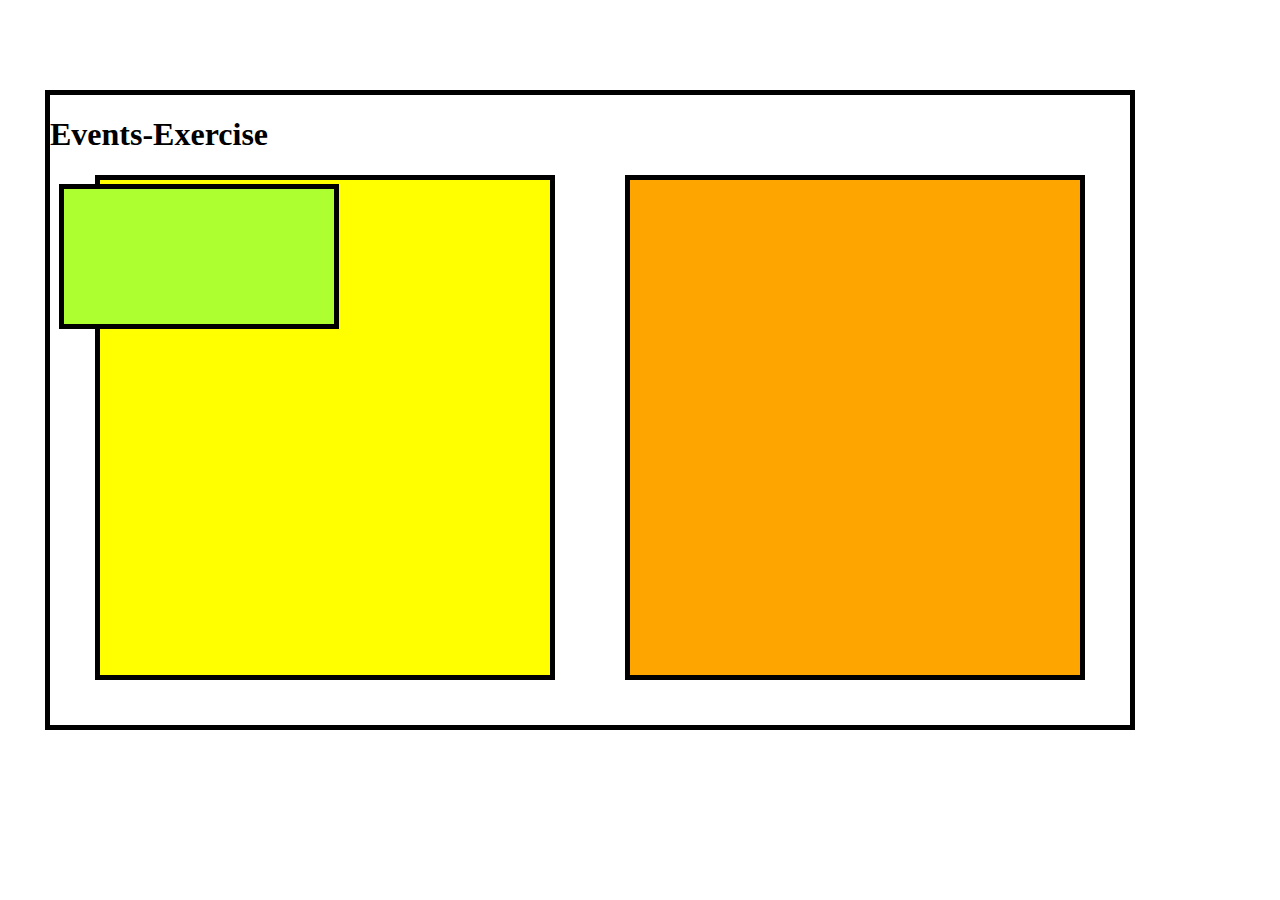
==== Aufgabe3/index.html @ 366c770c "aufgabe3" ====
<!DOCTYPE html>
<html>
<head>
    <meta charset='utf-8'>
    <meta http-equiv='X-UA-Compatible' content='IE=edge'>
    <title>Page Title</title>
    <meta name='viewport' content='width=device-width, initial-scale=1'>
    <link rel='stylesheet' type='text/css' media='screen' href='main.css'>
    <script src='main.js'></script>
</head>
<body>
    <div class="div3" id="div3">
        <h1> Events-Exercise</h1>
        <div class="div0" id="div0"></div>
        <div class="div1" id="div1"></div>
       <h3> <span id="span"></span></h3>
    </div>
</body>
</html>
---- Aufgabe3/main.css ----
.div3{
    border: thick solid black;
    height: 70vh;
    width: 120vh;
    margin: auto;
    left: 5vh;
    top: 10vh;
    position: absolute;
}

.div0{
    border: thick solid black;
    height: 55vh;
    width: 50vh;
    left: 5vh;
    position: absolute;
    background-color: yellow;
    text-align: center;
    
}

.div1{
    border: thick solid black;
    height: 55vh;
    width: 50vh;
    right: 5vh;
    position: absolute;
    background-color: orange;
}

#span{
    text-align: center;
    border: thick solid black;
    position: fixed;
    height: 15vh;
    width: 30vh;
    background-color: greenyellow;
    margin-top: 1vh;
    margin-left: 1vh;
}
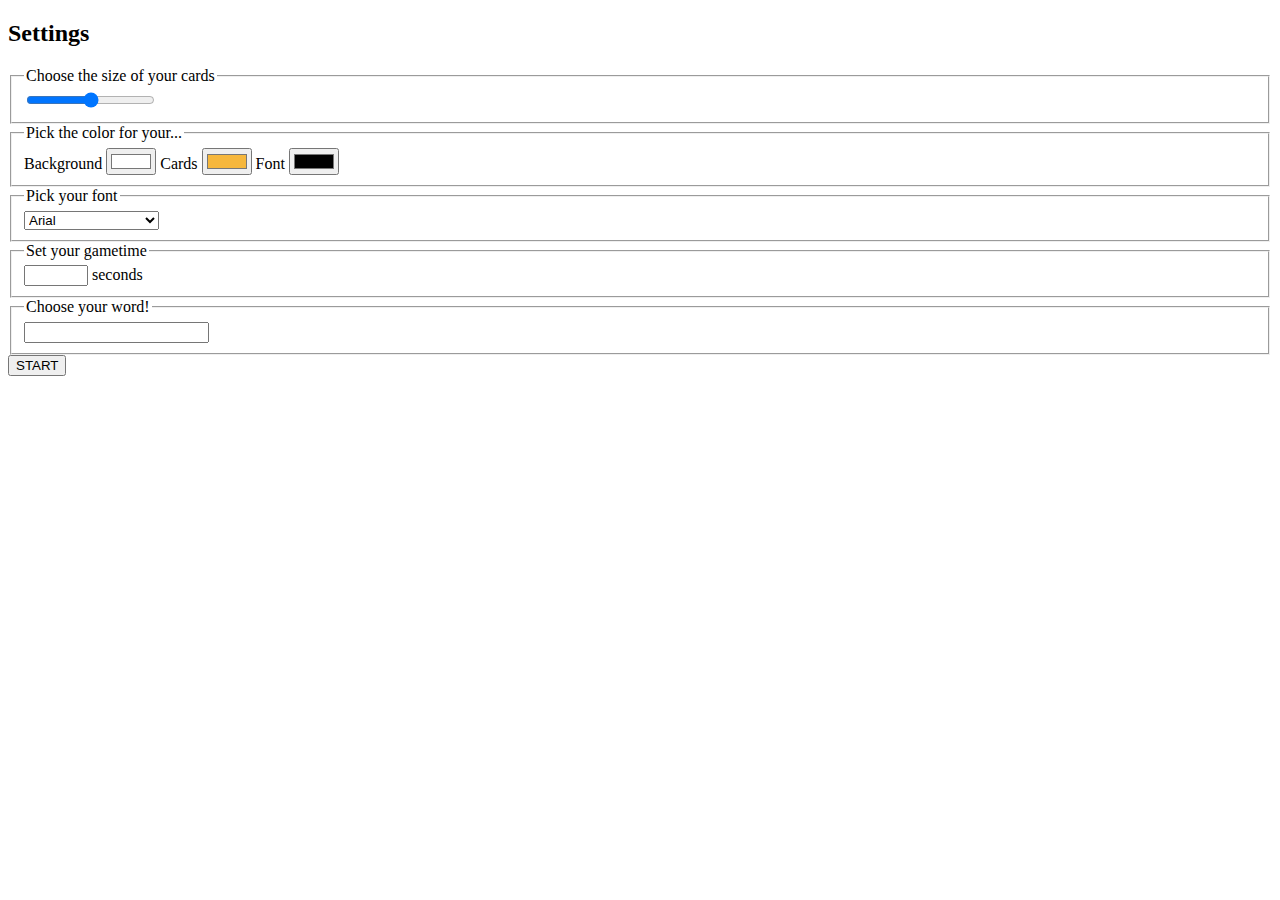
==== commit 419bc06b: "aufgabe 3" ====
--- a/Aufgabe3/index.html
+++ b/Aufgabe3/index.html
@@ -1,5 +1,5 @@
 <!DOCTYPE html>
-<html>
+<html lang="en">
 <head>
     <meta charset='utf-8'>
     <meta http-equiv='X-UA-Compatible' content='IE=edge'>
@@ -9,11 +9,67 @@
     <script src='main.js'></script>
 </head>
 <body>
-    <div class="div3" id="div3">
-        <h1> Events-Exercise</h1>
-        <div class="div0" id="div0"></div>
-        <div class="div1" id="div1"></div>
-       <h3> <span id="span"></span></h3>
-    </div>
+    <body id="body1">
+        <form id="form">
+            <div id="formSettings">
+    
+                <h2>Settings</h2>
+    
+                <fieldset class="fieldsets" id="fsSize">
+    
+                    <legend>Choose the size of your cards</legend>
+    
+                    <input type="range" id="size" name="size" min="50" max="250" step="50"> <br />
+    
+                </fieldset>
+    
+                <fieldset class="fieldsets" id="fsColor">
+    
+                    <legend>Pick the color for your...</legend>
+    
+                    <label for="backgroundColor">Background</label>
+                    <input type="color" id="backgroundColor" name="backgroundColor" value="#ffffff">
+    
+                    <label for="cardColor">Cards</label>
+                    <input type="color" id="cardColor" name="cardColor" value="#f6b73c">
+    
+                    <label for="fontColor">Font</label>
+                    <input type="color" id="fontColor" name="fontColor" value="#000000"> <br />
+    
+                </fieldset>
+                <fieldset class="fieldsets" id="fsFont">
+    
+                    <legend>Pick your font</legend>
+    
+                        <div id= fonts>
+                        <select>
+                            <option value= "Arial, Helvetica, sans-serif" type= "radio" id= "arial" name="font">Arial</option>
+                            <option value= "'Times New Roman', Times, serif" type= "radio" id= "timesNew" name="font">Times New Roman</option>
+                            <option value= "sans-serif" type= "radio" id= "comicSans" name="font">Comic Sans</option>
+                        </select>
+                    </div>
+                </fieldset>
+    
+                <fieldset class="fieldsets" id="fsTime">
+    
+                    <legend>Set your gametime</legend>
+    
+                    <input type="number" id="time" name="time" min="5" max="120" step="5">
+                    <label for="time">seconds</label> <br />
+    
+                </fieldset>
+    
+                <fieldset class="fieldsets" id="fsGameword">
+    
+                    <legend>Choose your word!</legend>
+    
+                    <input type="text" id="kartenName" name="kartenName" value="" required minlength="2" maxlength="14">
+    
+                </fieldset>
+    
+                <button type="button" id="startButton">START</button>
+            </div>
+        </form>
+        <div id="container"></div>
 </body>
 </html>--- a/Aufgabe3/main.css
+++ b/Aufgabe3/main.css
@@ -1,42 +1,7 @@
-
-
-.div3{
-    border: thick solid black;
-    height: 70vh;
-    width: 120vh;
-    margin: auto;
-    left: 5vh;
-    top: 10vh;
-    position: absolute;
+.isHidden{
+    display: none;
 }
 
-.div0{
-    border: thick solid black;
-    height: 55vh;
-    width: 50vh;
-    left: 5vh;
-    position: absolute;
-    background-color: yellow;
-    text-align: center;
-    
+.hide{
+    font-size: 0;
 }
-
-.div1{
-    border: thick solid black;
-    height: 55vh;
-    width: 50vh;
-    right: 5vh;
-    position: absolute;
-    background-color: orange;
-}
-
-#span{
-    text-align: center;
-    border: thick solid black;
-    position: fixed;
-    height: 15vh;
-    width: 30vh;
-    background-color: greenyellow;
-    margin-top: 1vh;
-    margin-left: 1vh;
-}
